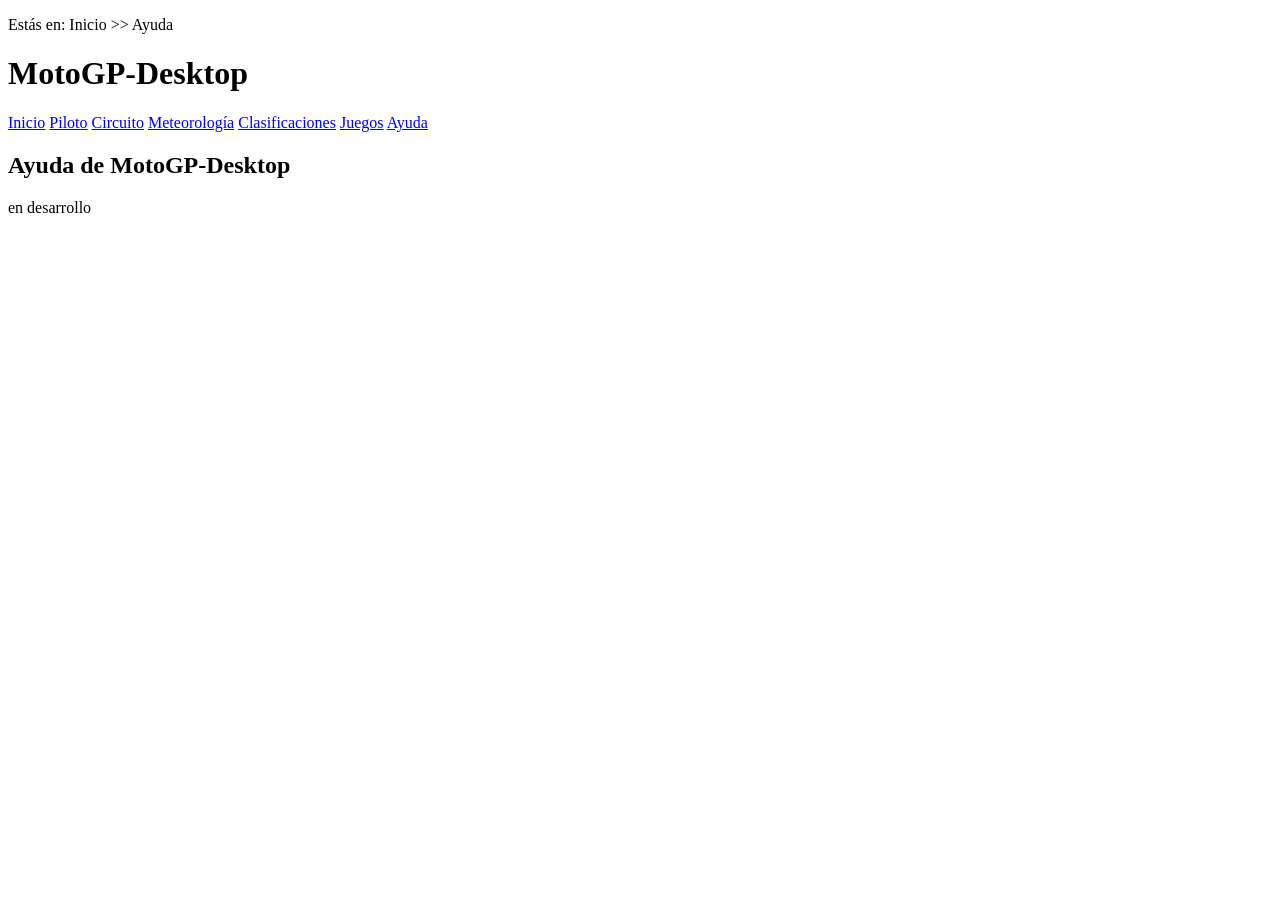
==== ayuda.html @ 1f2d857b "Añadidos audios y migas de navegación" ====
<!DOCTYPE HTML>

<html lang="es">
<head>
    <!-- Datos que describen el documento -->
    <meta charset="UTF-8" />
    <title>MotoGP-Ayuda</title>

    <meta name="author" content="Pablo López Tamargo" />
    <meta name="description" content="Sección de ayuda del proyecto Desktop-MotoGP" />
    <meta name="keywords" content="ayuda, pregunta, respuesta, funciones" />
    <meta name="viewport" content="width=device-width, initial-scale=1.0" />
    
    <link rel="stylesheet" type="text/css" href="estilo/estilo.css" />
</head>

<p>Estás en: Inicio >> Ayuda</p>

<body>
    <!-- Datos con el contenidos que aparece en el navegador -->
    <h1>MotoGP-Desktop</h1>
    <nav>
        <a href="index.html" title="Página inicial de MotoGP-Desktop">Inicio</a>
        <a href="piloto.html" title="Información del piloto">Piloto</a>
        <a href="circuito.html" title="Información sobre los circuitos">Circuito</a>
        <a href="meteorologia.html" title="Información sobre la meteorología">Meteorología</a>
        <a href="clasificaciones.html" title="Información sobre las clasificaciones">Clasificaciones</a>
        <a href="juegos.html" title="Juegos de MotoGP-Desktop">Juegos</a>
        <a href="ayuda.html" title="Ayuda sobre MotoGP-Desktop">Ayuda</a>
    </nav>
    <h2>Ayuda de MotoGP-Desktop</h2>
    <p>en desarrollo</p>
</body>
</html>
---- estilo/estilo.css ----
/* datos personales Pablo López Tamargo UO287694 */

/* Estilos generales del proyecto MotoGP-Desktop */
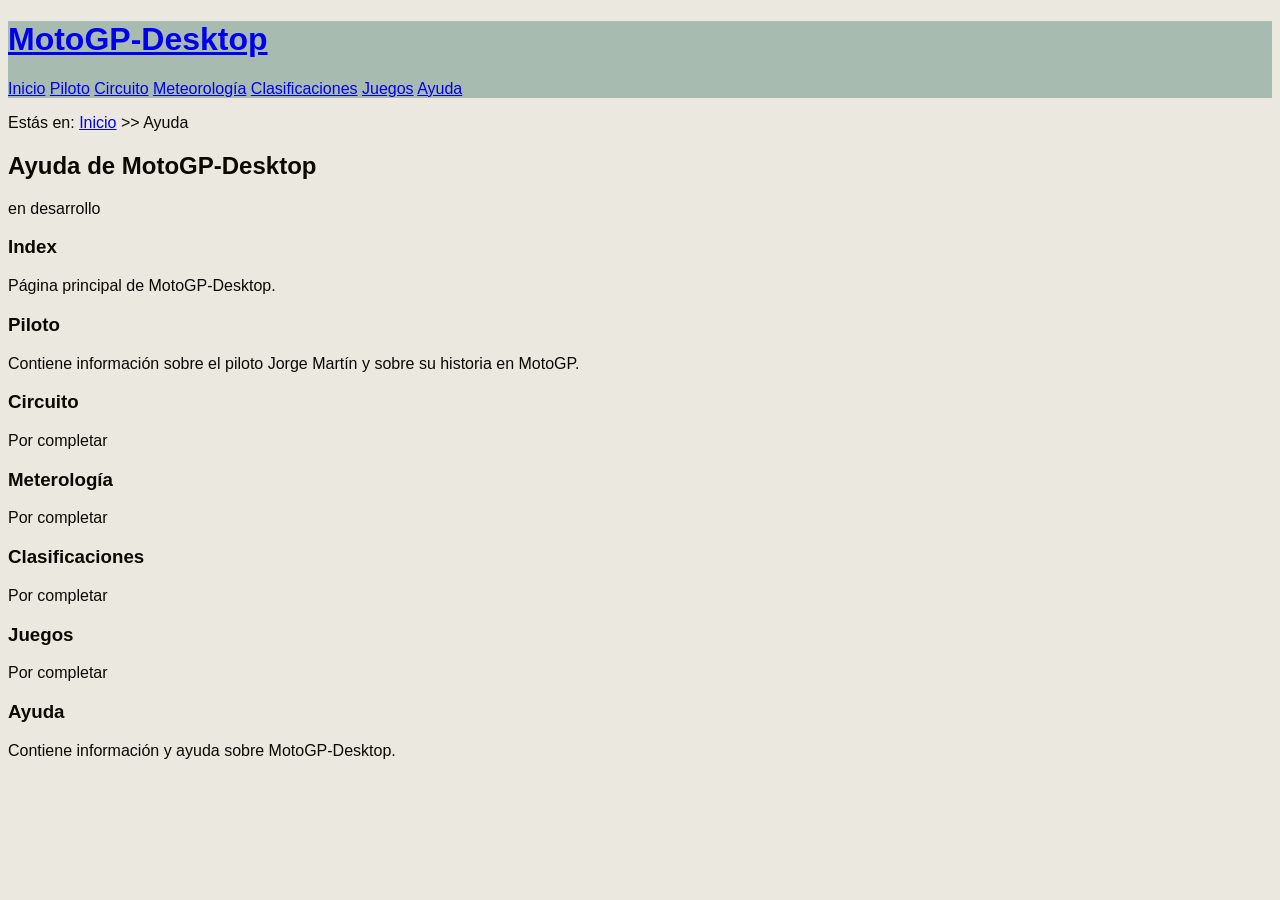
==== commit 6ce777c9: "Add files via upload" ====
--- a/ayuda.html
+++ b/ayuda.html
@@ -14,21 +14,45 @@
     <link rel="stylesheet" type="text/css" href="estilo/estilo.css" />
 </head>
 
-<p>Estás en: Inicio >> Ayuda</p>
-
 <body>
     <!-- Datos con el contenidos que aparece en el navegador -->
-    <h1>MotoGP-Desktop</h1>
-    <nav>
-        <a href="index.html" title="Página inicial de MotoGP-Desktop">Inicio</a>
-        <a href="piloto.html" title="Información del piloto">Piloto</a>
-        <a href="circuito.html" title="Información sobre los circuitos">Circuito</a>
-        <a href="meteorologia.html" title="Información sobre la meteorología">Meteorología</a>
-        <a href="clasificaciones.html" title="Información sobre las clasificaciones">Clasificaciones</a>
-        <a href="juegos.html" title="Juegos de MotoGP-Desktop">Juegos</a>
-        <a href="ayuda.html" title="Ayuda sobre MotoGP-Desktop">Ayuda</a>
-    </nav>
+    <header>
+        <h1><a href="index.html" title="Página inicial de MotoGP-Desktop">MotoGP-Desktop</a></h1>
+        <nav>
+            <a href="index.html" title="Página inicial de MotoGP-Desktop">Inicio</a>
+            <a href="piloto.html" title="Información del piloto">Piloto</a>
+            <a href="circuito.html" title="Información sobre los circuitos">Circuito</a>
+            <a href="meteorologia.html" title="Información sobre la meteorología">Meteorología</a>
+            <a href="clasificaciones.html" title="Información sobre las clasificaciones">Clasificaciones</a>
+            <a href="juegos.html" title="Juegos de MotoGP-Desktop">Juegos</a>
+            <a href="ayuda.html" title="Ayuda sobre MotoGP-Desktop">Ayuda</a>
+        </nav>
+    </header>
+
+    <p>Estás en: <a href="index.html" title="Página inicial de MotoGP-Desktop">Inicio</a> >> Ayuda</p>
+
     <h2>Ayuda de MotoGP-Desktop</h2>
     <p>en desarrollo</p>
+
+    <h3>Index</h3>
+    <p>Página principal de MotoGP-Desktop.</p>
+
+    <h3>Piloto</h3>
+    <p>Contiene información sobre el piloto Jorge Martín y sobre su historia en MotoGP.</p>
+    
+    <h3>Circuito</h3>
+    <p>Por completar</p>
+
+    <h3>Meterología</h3>
+    <p>Por completar</p>
+
+    <h3>Clasificaciones</h3>
+    <p>Por completar</p>
+
+    <h3>Juegos</h3>
+    <p>Por completar</p>
+
+    <h3>Ayuda</h3>
+    <p>Contiene información y ayuda sobre MotoGP-Desktop.</p>
 </body>
 </html>
--- a/estilo/estilo.css
+++ b/estilo/estilo.css
@@ -1,3 +1,16 @@
 /* datos personales Pablo López Tamargo UO287694 */
 
-/* Estilos generales del proyecto MotoGP-Desktop */+/* Estilos generales del proyecto MotoGP-Desktop */
+
+/* Especificidad: 001 */
+body {
+    background-color: #ebe8e0; /* Ivory */
+    color: #0a0a00;           /* Black */
+    font-family: "Futura", "Trebuchet MS", Arial, sans-serif;
+}
+
+/* Especificidad: 001 */
+header {
+    /* Color para el header de la página*/
+    background-color: #a8bbb0; /* Celadon */
+}
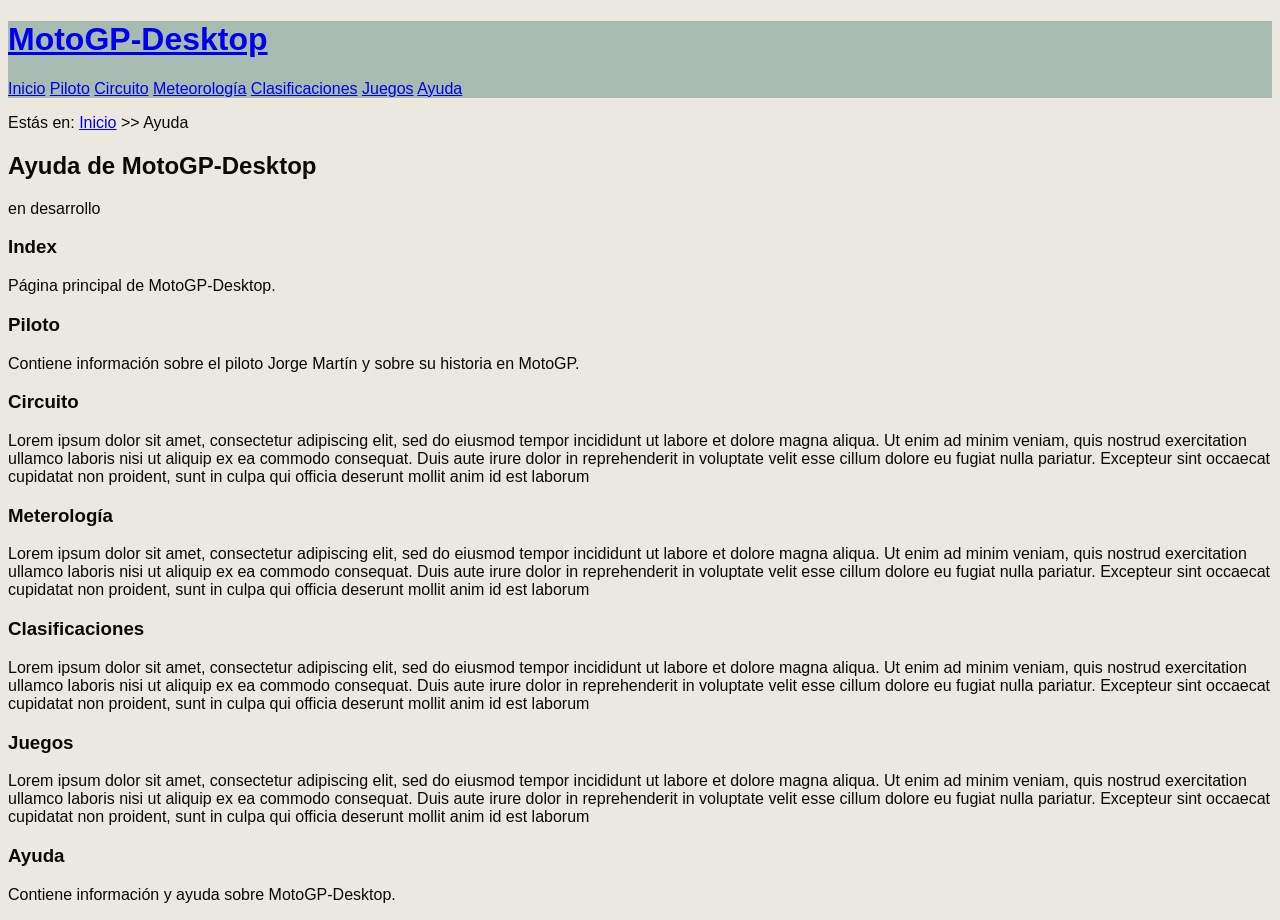
==== commit 08b8e2b5: "Add files via upload" ====
--- a/ayuda.html
+++ b/ayuda.html
@@ -1,6 +1,7 @@
 <!DOCTYPE HTML>
 
 <html lang="es">
+
 <head>
     <!-- Datos que describen el documento -->
     <meta charset="UTF-8" />
@@ -10,7 +11,7 @@
     <meta name="description" content="Sección de ayuda del proyecto Desktop-MotoGP" />
     <meta name="keywords" content="ayuda, pregunta, respuesta, funciones" />
     <meta name="viewport" content="width=device-width, initial-scale=1.0" />
-    
+
     <link rel="stylesheet" type="text/css" href="estilo/estilo.css" />
 </head>
 
@@ -39,20 +40,37 @@
 
     <h3>Piloto</h3>
     <p>Contiene información sobre el piloto Jorge Martín y sobre su historia en MotoGP.</p>
-    
+
     <h3>Circuito</h3>
-    <p>Por completar</p>
+    <p>Lorem ipsum dolor sit amet, consectetur adipiscing elit, sed do eiusmod tempor incididunt ut
+        labore et dolore magna aliqua. Ut enim ad minim veniam, quis nostrud exercitation ullamco
+        laboris nisi ut aliquip ex ea commodo consequat. Duis aute irure dolor in reprehenderit in
+        voluptate velit esse cillum dolore eu fugiat nulla pariatur. Excepteur sint occaecat cupidatat non
+        proident, sunt in culpa qui officia deserunt mollit anim id est laborum</p>
 
     <h3>Meterología</h3>
-    <p>Por completar</p>
+    <p>Lorem ipsum dolor sit amet, consectetur adipiscing elit, sed do eiusmod tempor incididunt ut
+        labore et dolore magna aliqua. Ut enim ad minim veniam, quis nostrud exercitation ullamco
+        laboris nisi ut aliquip ex ea commodo consequat. Duis aute irure dolor in reprehenderit in
+        voluptate velit esse cillum dolore eu fugiat nulla pariatur. Excepteur sint occaecat cupidatat non
+        proident, sunt in culpa qui officia deserunt mollit anim id est laborum</p>
 
     <h3>Clasificaciones</h3>
-    <p>Por completar</p>
+    <p>Lorem ipsum dolor sit amet, consectetur adipiscing elit, sed do eiusmod tempor incididunt ut
+        labore et dolore magna aliqua. Ut enim ad minim veniam, quis nostrud exercitation ullamco
+        laboris nisi ut aliquip ex ea commodo consequat. Duis aute irure dolor in reprehenderit in
+        voluptate velit esse cillum dolore eu fugiat nulla pariatur. Excepteur sint occaecat cupidatat non
+        proident, sunt in culpa qui officia deserunt mollit anim id est laborum</p>
 
     <h3>Juegos</h3>
-    <p>Por completar</p>
+    <p>Lorem ipsum dolor sit amet, consectetur adipiscing elit, sed do eiusmod tempor incididunt ut
+        labore et dolore magna aliqua. Ut enim ad minim veniam, quis nostrud exercitation ullamco
+        laboris nisi ut aliquip ex ea commodo consequat. Duis aute irure dolor in reprehenderit in
+        voluptate velit esse cillum dolore eu fugiat nulla pariatur. Excepteur sint occaecat cupidatat non
+        proident, sunt in culpa qui officia deserunt mollit anim id est laborum</p>
 
     <h3>Ayuda</h3>
     <p>Contiene información y ayuda sobre MotoGP-Desktop.</p>
 </body>
+
 </html>
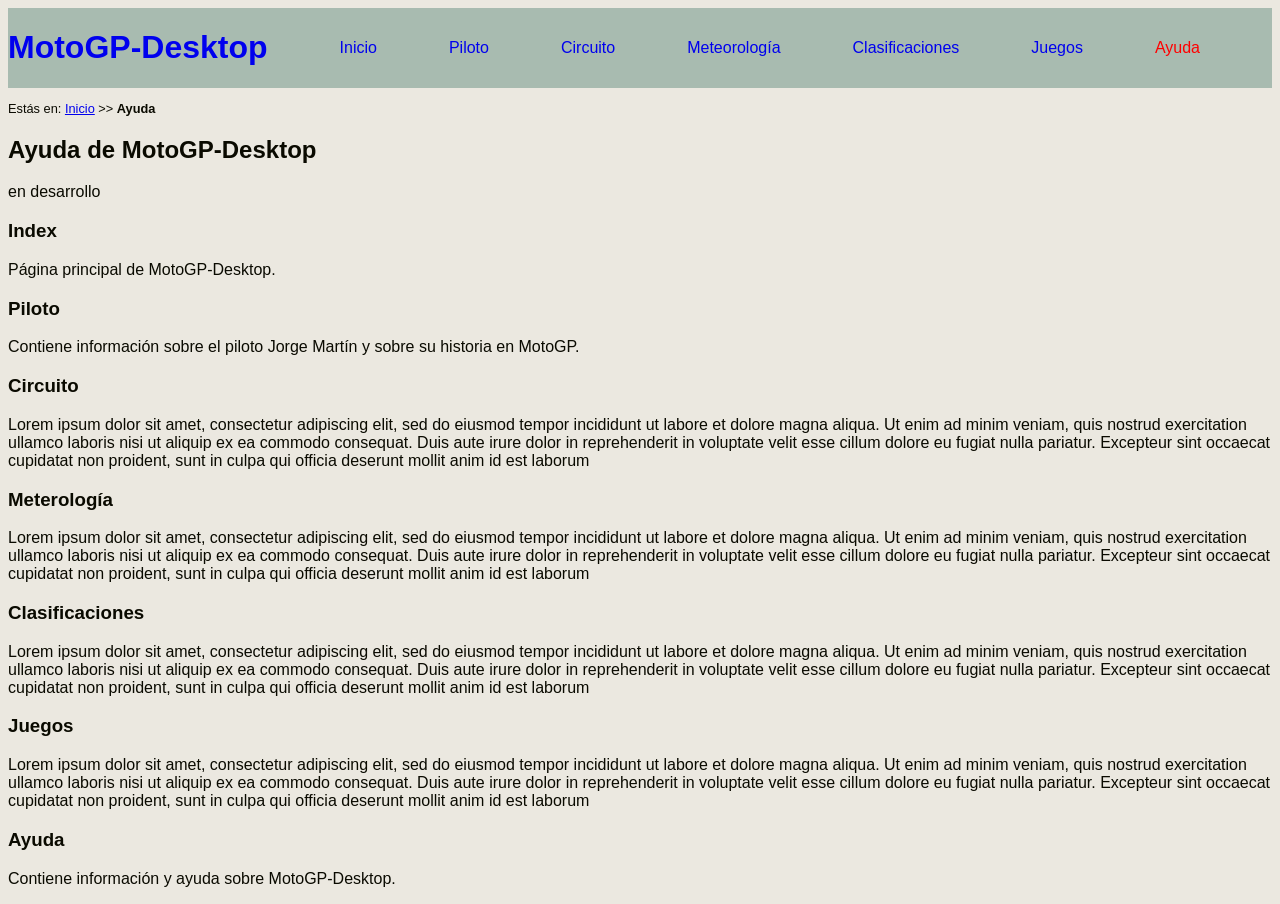
==== commit b7b024e4: "Add files via upload" ====
--- a/ayuda.html
+++ b/ayuda.html
@@ -13,6 +13,7 @@
     <meta name="viewport" content="width=device-width, initial-scale=1.0" />
 
     <link rel="stylesheet" type="text/css" href="estilo/estilo.css" />
+    <link rel="stylesheet" type="text/css" href="estilo/layout.css" />
 </head>
 
 <body>
@@ -26,11 +27,11 @@
             <a href="meteorologia.html" title="Información sobre la meteorología">Meteorología</a>
             <a href="clasificaciones.html" title="Información sobre las clasificaciones">Clasificaciones</a>
             <a href="juegos.html" title="Juegos de MotoGP-Desktop">Juegos</a>
-            <a href="ayuda.html" title="Ayuda sobre MotoGP-Desktop">Ayuda</a>
+            <a href="ayuda.html" title="Ayuda sobre MotoGP-Desktop" class="active">Ayuda</a>
         </nav>
     </header>
 
-    <p>Estás en: <a href="index.html" title="Página inicial de MotoGP-Desktop">Inicio</a> >> Ayuda</p>
+    <p>Estás en: <a href="index.html" title="Página inicial de MotoGP-Desktop">Inicio</a> >> <strong>Ayuda</strong></p>
 
     <h2>Ayuda de MotoGP-Desktop</h2>
     <p>en desarrollo</p>
--- a/estilo/estilo.css
+++ b/estilo/estilo.css
@@ -4,13 +4,45 @@
 
 /* Especificidad: 001 */
 body {
-    background-color: #ebe8e0; /* Ivory */
-    color: #0a0a00;           /* Black */
+    background-color: #ebe8e0;
+    color: #0a0a00;
     font-family: "Futura", "Trebuchet MS", Arial, sans-serif;
 }
 
 /* Especificidad: 001 */
 header {
     /* Color para el header de la página*/
-    background-color: #a8bbb0; /* Celadon */
+    background-color: #a8bbb0;
+    /* advertencia por herencia de color de body #0a0a00 */
+}
+
+/* Especificidad: 010 */
+.active {
+    color: red;
+}
+
+/* Especificidad: 002 */
+header+p {
+    font-size: 0.8em
+}
+
+/* Especificidad: 002 */
+header a {
+    text-decoration: none;
+}
+
+/* Especificidad: 002 */
+header a:hover {
+    font-size: 1.2em;
+}
+
+/* Especificidad: 001 */
+video {
+    width: 100%;
+    height: auto;
+}
+
+/* Especificidad: 001 */
+audio {
+    width: 100%;
 }
--- a/estilo/layout.css
+++ b/estilo/layout.css
@@ -0,0 +1,31 @@
+/* datos personales Pablo López Tamargo UO287694 */
+
+/* Especificidad: 001 */
+header {
+    display: flex;
+}
+
+/* Especificidad: 002 */
+header nav {
+    display: flex;
+    flex: auto;
+    justify-content: space-evenly;
+    align-items: center;
+}
+
+@media (min-width: 320px) and (max-width: 799px) {
+
+    /* Especificidad: 001 */
+    header {
+        display: flex;
+        flex-direction: vertical;
+    }
+
+    /* Especificidad: 002 */
+    header nav {
+        display: flex;
+        flex: auto;
+        flex-direction: vertical;
+        justify-content: space-evenly;
+    }
+}
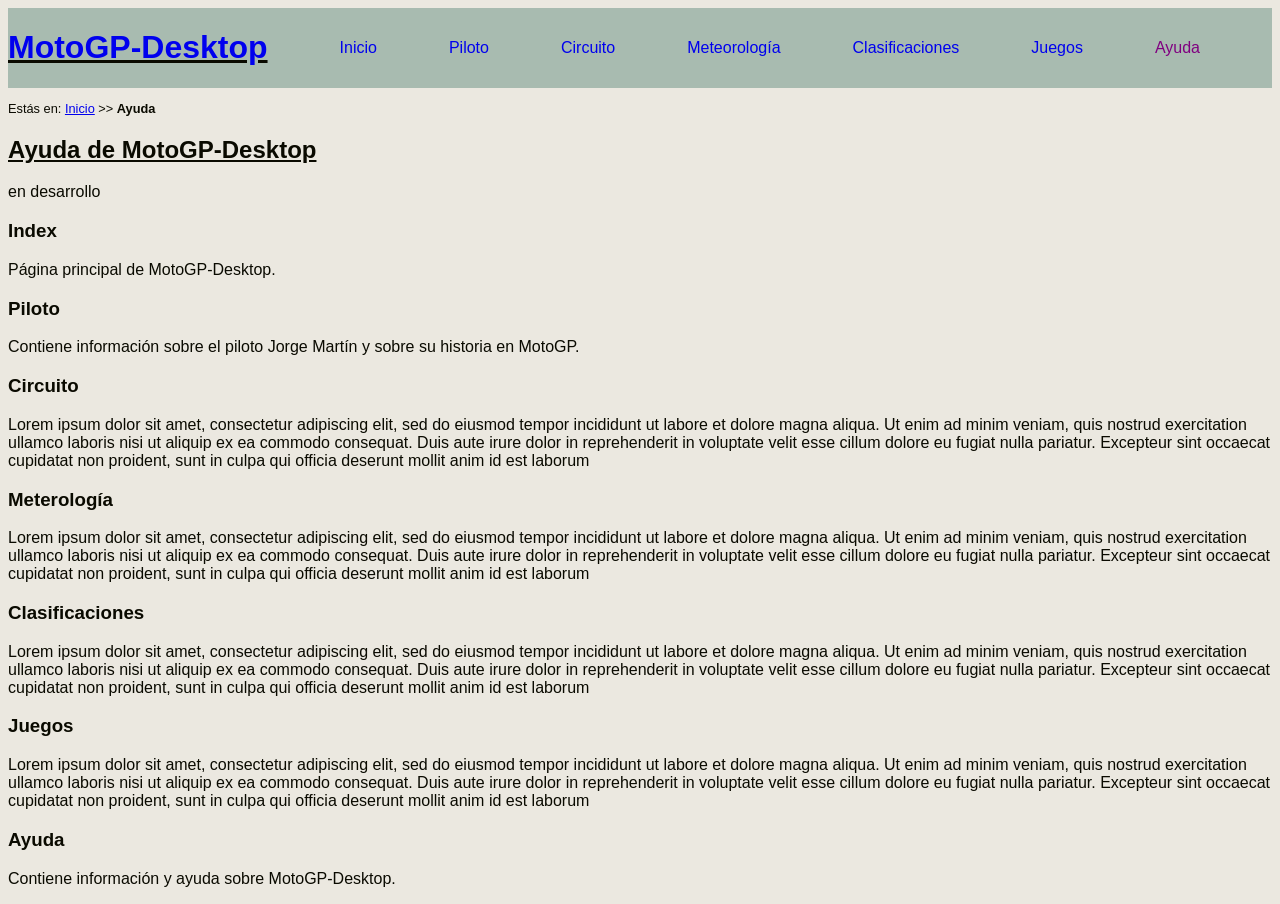
==== commit 563c0357: "Add files via upload" ====
--- a/ayuda.html
+++ b/ayuda.html
@@ -6,6 +6,8 @@
     <!-- Datos que describen el documento -->
     <meta charset="UTF-8" />
     <title>MotoGP-Ayuda</title>
+
+    <link rel="icon" href="multimedia/favicon.ico" type="image/x-icon">
 
     <meta name="author" content="Pablo López Tamargo" />
     <meta name="description" content="Sección de ayuda del proyecto Desktop-MotoGP" />
--- a/estilo/estilo.css
+++ b/estilo/estilo.css
@@ -16,9 +16,54 @@
     /* advertencia por herencia de color de body #0a0a00 */
 }
 
+/* h1 -> Especificidad: 001 */
+/* h2 -> Especificidad: 001 */
+h1,
+h2 {
+    text-decoration: underline;
+}
+
+/* Especificidad: 002 */
+main a {
+    font-style: italic;
+}
+
+/* Especificidad: 002 */
+main a:hover {
+    font-size: 1.2em;
+}
+
+/* Especificidad: 001 */
+ul {
+    list-style-type: square;
+}
+
+/* Especificidad: 001 */
+ol {
+    list-style-type: upper-roman;
+}
+
+/* Especificidad: 001 */
+li {
+    color: #272725;
+    /* advertencia por herencia de background-color de body #ebe8e0 */
+}
+
+/* Especificidad: 001 */
+dt {
+    font-weight: bold;
+}
+
+/* Especificidad: 001 */
+dd {
+    color: #272725;
+    /* advertencia por herencia de background-color de body #ebe8e0 */
+}
+
 /* Especificidad: 010 */
 .active {
-    color: red;
+    color: #800080;
+    /* advertencia por herencia de background-color de body #ebe8e0 */
 }
 
 /* Especificidad: 002 */
@@ -45,4 +90,27 @@
 /* Especificidad: 001 */
 audio {
     width: 100%;
+}
+
+/* Especificidad: 001 */
+table {
+  table-layout: fixed;
+  width: 100%;
+  border-collapse: collapse;
+  border: 0.2em solid #0a0a00;
+}
+
+/* Especificidad: 001 */
+th {
+    background-color: #a8bbb0;
+    /* advertencia por herencia de color de body #0a0a00 */
+    border-collapse: collapse;
+    border: 0.1em solid #0a0a00;
+}
+
+/* Especificidad: 001 */
+td {
+    border-collapse: collapse;
+    border: 0.1em solid #0a0a00;
+    text-align: center;
 }
--- a/estilo/layout.css
+++ b/estilo/layout.css
@@ -5,27 +5,30 @@
     display: flex;
 }
 
-/* Especificidad: 002 */
-header nav {
+/* Especificidad: 001 */
+nav {
     display: flex;
     flex: auto;
     justify-content: space-evenly;
     align-items: center;
 }
 
-@media (min-width: 320px) and (max-width: 799px) {
+@media screen and (min-width: 320px) and (max-width: 799px) {
 
     /* Especificidad: 001 */
     header {
-        display: flex;
-        flex-direction: vertical;
+        flex-direction: column;
+        align-items: center;
     }
 
     /* Especificidad: 002 */
-    header nav {
-        display: flex;
-        flex: auto;
-        flex-direction: vertical;
-        justify-content: space-evenly;
+    nav {
+        flex-direction: column;
+        font-size: 1.5em;
+    }
+
+    /* Especificidad: 002 */
+    header+p {
+        display: none;
     }
 }
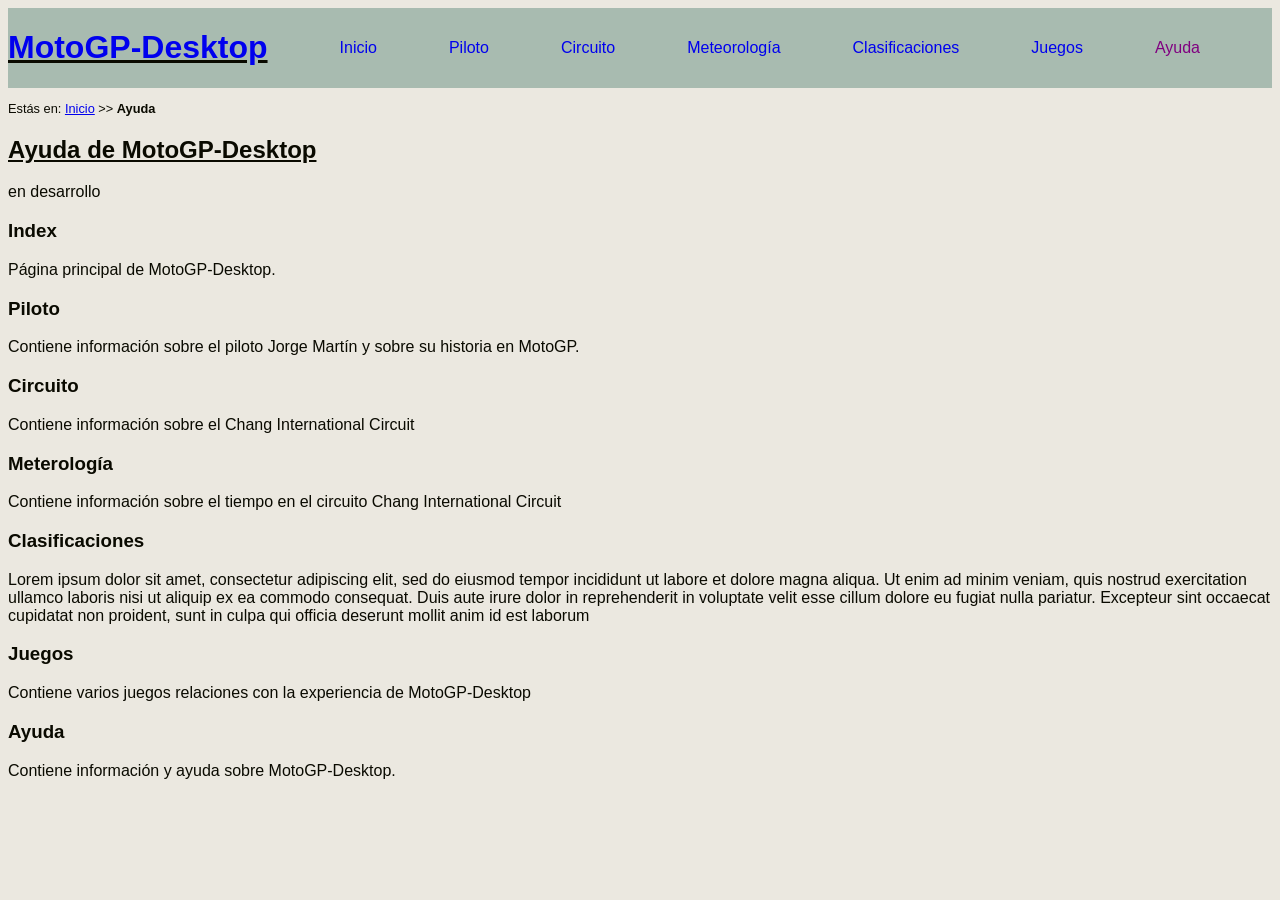
==== commit 36bdada5: "Add files via upload" ====
--- a/ayuda.html
+++ b/ayuda.html
@@ -45,18 +45,10 @@
     <p>Contiene información sobre el piloto Jorge Martín y sobre su historia en MotoGP.</p>
 
     <h3>Circuito</h3>
-    <p>Lorem ipsum dolor sit amet, consectetur adipiscing elit, sed do eiusmod tempor incididunt ut
-        labore et dolore magna aliqua. Ut enim ad minim veniam, quis nostrud exercitation ullamco
-        laboris nisi ut aliquip ex ea commodo consequat. Duis aute irure dolor in reprehenderit in
-        voluptate velit esse cillum dolore eu fugiat nulla pariatur. Excepteur sint occaecat cupidatat non
-        proident, sunt in culpa qui officia deserunt mollit anim id est laborum</p>
+    <p>Contiene información sobre el Chang International Circuit</p>
 
     <h3>Meterología</h3>
-    <p>Lorem ipsum dolor sit amet, consectetur adipiscing elit, sed do eiusmod tempor incididunt ut
-        labore et dolore magna aliqua. Ut enim ad minim veniam, quis nostrud exercitation ullamco
-        laboris nisi ut aliquip ex ea commodo consequat. Duis aute irure dolor in reprehenderit in
-        voluptate velit esse cillum dolore eu fugiat nulla pariatur. Excepteur sint occaecat cupidatat non
-        proident, sunt in culpa qui officia deserunt mollit anim id est laborum</p>
+    <p>Contiene información sobre el tiempo en el circuito Chang International Circuit</p>
 
     <h3>Clasificaciones</h3>
     <p>Lorem ipsum dolor sit amet, consectetur adipiscing elit, sed do eiusmod tempor incididunt ut
@@ -66,11 +58,7 @@
         proident, sunt in culpa qui officia deserunt mollit anim id est laborum</p>
 
     <h3>Juegos</h3>
-    <p>Lorem ipsum dolor sit amet, consectetur adipiscing elit, sed do eiusmod tempor incididunt ut
-        labore et dolore magna aliqua. Ut enim ad minim veniam, quis nostrud exercitation ullamco
-        laboris nisi ut aliquip ex ea commodo consequat. Duis aute irure dolor in reprehenderit in
-        voluptate velit esse cillum dolore eu fugiat nulla pariatur. Excepteur sint occaecat cupidatat non
-        proident, sunt in culpa qui officia deserunt mollit anim id est laborum</p>
+    <p>Contiene varios juegos relaciones con la experiencia de MotoGP-Desktop</p>
 
     <h3>Ayuda</h3>
     <p>Contiene información y ayuda sobre MotoGP-Desktop.</p>
--- a/estilo/layout.css
+++ b/estilo/layout.css
@@ -31,4 +31,9 @@
     header+p {
         display: none;
     }
+
+    /* Especificidad: 003 */
+    article h2 + img {
+        width: 100%;
+    }
 }
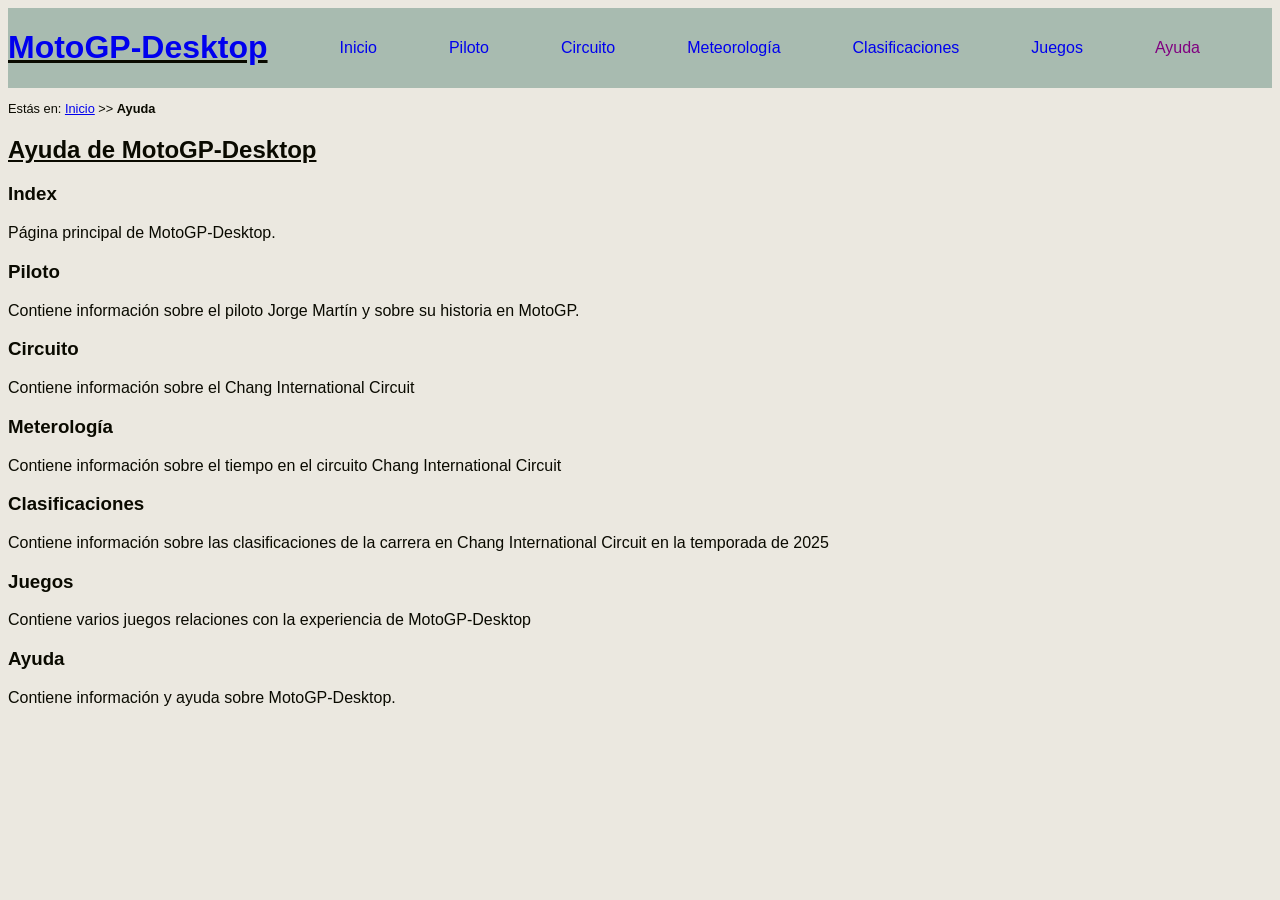
==== commit 469ea841: "Add files via upload" ====
--- a/ayuda.html
+++ b/ayuda.html
@@ -27,7 +27,7 @@
             <a href="piloto.html" title="Información del piloto">Piloto</a>
             <a href="circuito.html" title="Información sobre los circuitos">Circuito</a>
             <a href="meteorologia.html" title="Información sobre la meteorología">Meteorología</a>
-            <a href="clasificaciones.html" title="Información sobre las clasificaciones">Clasificaciones</a>
+            <a href="clasificaciones.php" title="Información sobre las clasificaciones">Clasificaciones</a>
             <a href="juegos.html" title="Juegos de MotoGP-Desktop">Juegos</a>
             <a href="ayuda.html" title="Ayuda sobre MotoGP-Desktop" class="active">Ayuda</a>
         </nav>
@@ -36,7 +36,6 @@
     <p>Estás en: <a href="index.html" title="Página inicial de MotoGP-Desktop">Inicio</a> >> <strong>Ayuda</strong></p>
 
     <h2>Ayuda de MotoGP-Desktop</h2>
-    <p>en desarrollo</p>
 
     <h3>Index</h3>
     <p>Página principal de MotoGP-Desktop.</p>
@@ -51,11 +50,7 @@
     <p>Contiene información sobre el tiempo en el circuito Chang International Circuit</p>
 
     <h3>Clasificaciones</h3>
-    <p>Lorem ipsum dolor sit amet, consectetur adipiscing elit, sed do eiusmod tempor incididunt ut
-        labore et dolore magna aliqua. Ut enim ad minim veniam, quis nostrud exercitation ullamco
-        laboris nisi ut aliquip ex ea commodo consequat. Duis aute irure dolor in reprehenderit in
-        voluptate velit esse cillum dolore eu fugiat nulla pariatur. Excepteur sint occaecat cupidatat non
-        proident, sunt in culpa qui officia deserunt mollit anim id est laborum</p>
+    <p>Contiene información sobre las clasificaciones de la carrera en Chang International Circuit en la temporada de 2025</p>
 
     <h3>Juegos</h3>
     <p>Contiene varios juegos relaciones con la experiencia de MotoGP-Desktop</p>
--- a/estilo/estilo.css
+++ b/estilo/estilo.css
@@ -12,8 +12,7 @@
 /* Especificidad: 001 */
 header {
     /* Color para el header de la página*/
-    background-color: #a8bbb0;
-    /* advertencia por herencia de color de body #0a0a00 */
+    background-color: #a8bbb0; /* advertencia por herencia de color de body #0a0a00 */
 }
 
 /* h1 -> Especificidad: 001 */
@@ -45,8 +44,7 @@
 
 /* Especificidad: 001 */
 li {
-    color: #272725;
-    /* advertencia por herencia de background-color de body #ebe8e0 */
+    color: #272725; /* advertencia por herencia de background-color de body #ebe8e0 */
 }
 
 /* Especificidad: 001 */
@@ -56,14 +54,12 @@
 
 /* Especificidad: 001 */
 dd {
-    color: #272725;
-    /* advertencia por herencia de background-color de body #ebe8e0 */
+    color: #272725; /* advertencia por herencia de background-color de body #ebe8e0 */
 }
 
 /* Especificidad: 010 */
 .active {
-    color: #800080;
-    /* advertencia por herencia de background-color de body #ebe8e0 */
+    color: #800080; /* advertencia por herencia de background-color de body #ebe8e0 */
 }
 
 /* Especificidad: 002 */
@@ -102,8 +98,7 @@
 
 /* Especificidad: 001 */
 th {
-    background-color: #a8bbb0;
-    /* advertencia por herencia de color de body #0a0a00 */
+    background-color: #a8bbb0; /* advertencia por herencia de color de body #0a0a00 */
     border-collapse: collapse;
     border: 0.1em solid #0a0a00;
 }
--- a/estilo/layout.css
+++ b/estilo/layout.css
@@ -1,4 +1,4 @@
-/* datos personales Pablo López Tamargo UO287694 */
+/* Datos personales Pablo López Tamargo UO287694 */
 
 /* Especificidad: 001 */
 header {
@@ -12,6 +12,14 @@
     justify-content: space-evenly;
     align-items: center;
 }
+
+/* Especificidad: 002 */
+body > div {
+    width: 100%;
+    height: 60vh;
+    margin: 1em auto;
+}
+
 
 @media screen and (min-width: 320px) and (max-width: 799px) {
 
@@ -33,7 +41,15 @@
     }
 
     /* Especificidad: 003 */
-    article h2 + img {
+    article h2+img {
         width: 100%;
     }
+
+    /* Especificidad: 002 */
+    body > div {
+        width: 100vw;   /* Advertencia por redefinir propiedad "width" por media-query */
+        height: 50vh;   /* Advertencia por redefinir propiedad "height" por media-query */
+        margin: 0;      /* Advertencia por redefinir propiedad "margin" (top, left, right, bottom) por media-query */
+    }
+
 }
